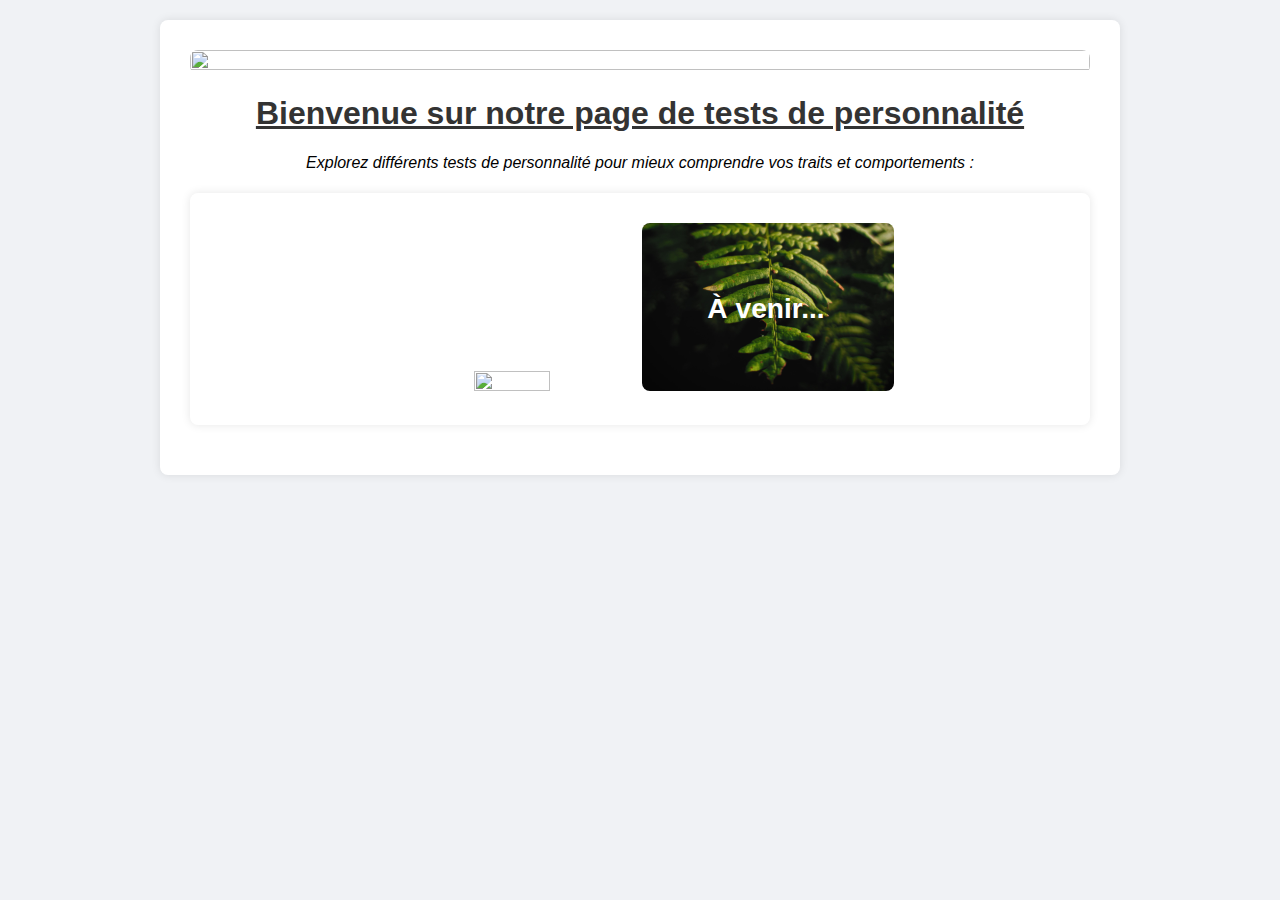
==== index.html @ b0ee5598 "Ajout image + correction bug" ====
<!DOCTYPE html>
<html lang="fr">
<head>
  <meta charset="UTF-8">
  <title>Tests de personnalité</title>
  <link rel="stylesheet" href="Style.css">
</head>
<body>
  <div class="container">
    <a href="https://www.youtube.com/@krushpoker"><img src="Krush bannière.jpg" width=100% height=100% href="https://www.youtube.com/@krushpoker"></a>
    <h1>Bienvenue sur notre page de tests de personnalité</h1>
    <h4>Explorez différents tests de personnalité pour mieux comprendre vos traits et comportements :</h4>

    <!-- Test 1: Perfectionnisme -->
    <div class="container">
      <a class="lien" href="Test de Perfectionnisme.html">
        <img src="Perfection.jpg" width="30%" height="30%">
        <div class="text1">Perfectionnisme</div>
      </a>
      <a class="lien" href="https://www.youtube.com/@krushpoker">
        <img src="Feuille.jpg" width="30%" height="30%">
        <div class="text2">À venir...</div>
      </a>
    </div>
  </div>
</body>
</html>
---- Style.css ----
body {
    font-family: 'Segoe UI', Tahoma, Geneva, Verdana, sans-serif;
    background: #f0f2f5;
    margin: 0;
    padding: 0;
    text-align: center;
  }
  
  .container {
    max-width: 900px;
    margin: 20px auto;
    background: #fff;
    padding: 30px;
    border-radius: 8px;
    box-shadow: 0 0 10px rgba(0,0,0,0.1);
    position: relative;
  }

  img {
    border-radius: 8px;
  }

  h1 {
    text-decoration: underline ;
    text-align: center;
    color: #333;
  }

  h2, h3 {
    text-align: center;
    color: #333;
  }
  
  h4 {
    text-align: center;
    font-style: italic;
    font-weight: 500;

  }

  p {
    line-height: 1.6;
    text-align: left; 

  }

  ul {
    text-align: left;
  }
  
  .question {
    background: #fafafa;
    padding: 15px;
    border-radius: 5px;
    margin-bottom: 15px;
    border: 1px solid #e0e0e0;
  }
  
  .question label {
    font-weight: bold;
    color: #555;
    display: block;
    margin-bottom: 8px;
  }
  
  input[type="range"] {
    width: 70%;
    margin: 10px 0;
  }
  
  .range-value {
    font-weight: bold;
    color: #007BFF;
  }
  
  button {
    display: block;
    margin: 20px auto;
    padding: 12px 20px;
    font-size: 16px;
    background: #007BFF;
    color: #fff;
    border: none;
    border-radius: 5px;
    cursor: pointer;
  }
  
  button:hover {
    background: #0056b3;
  }
  
  .result-section {
    margin-top: 30px;
    background: #e9f5ff;
    padding: 20px;
    border-radius: 5px;
    border: 1px solid #b3d7ff;
  }
  
  .result-category {
    margin-bottom: 15px;
  }
  
  .result-category h3 {
    margin: 0 0 5px;
    color: #007BFF;
  }
  
.lien {
  text-decoration: none;
}


.container  .text1 {
  position: absolute;
  top: 50%;
  left: 36%;
  transform: translate(-50%, -50%);
  color: white; /* Change la couleur pour qu'elle ressorte bien */
  font-size: 2.2vw;
  font-weight: bold;
}

.container  .text2 {
  position: absolute;
  top: 50%;
  left: 64%;
  transform: translate(-50%, -50%);
  color: white; /* Change la couleur pour qu'elle ressorte bien */
  font-size: 2.2vw;
  font-weight: bold;
}
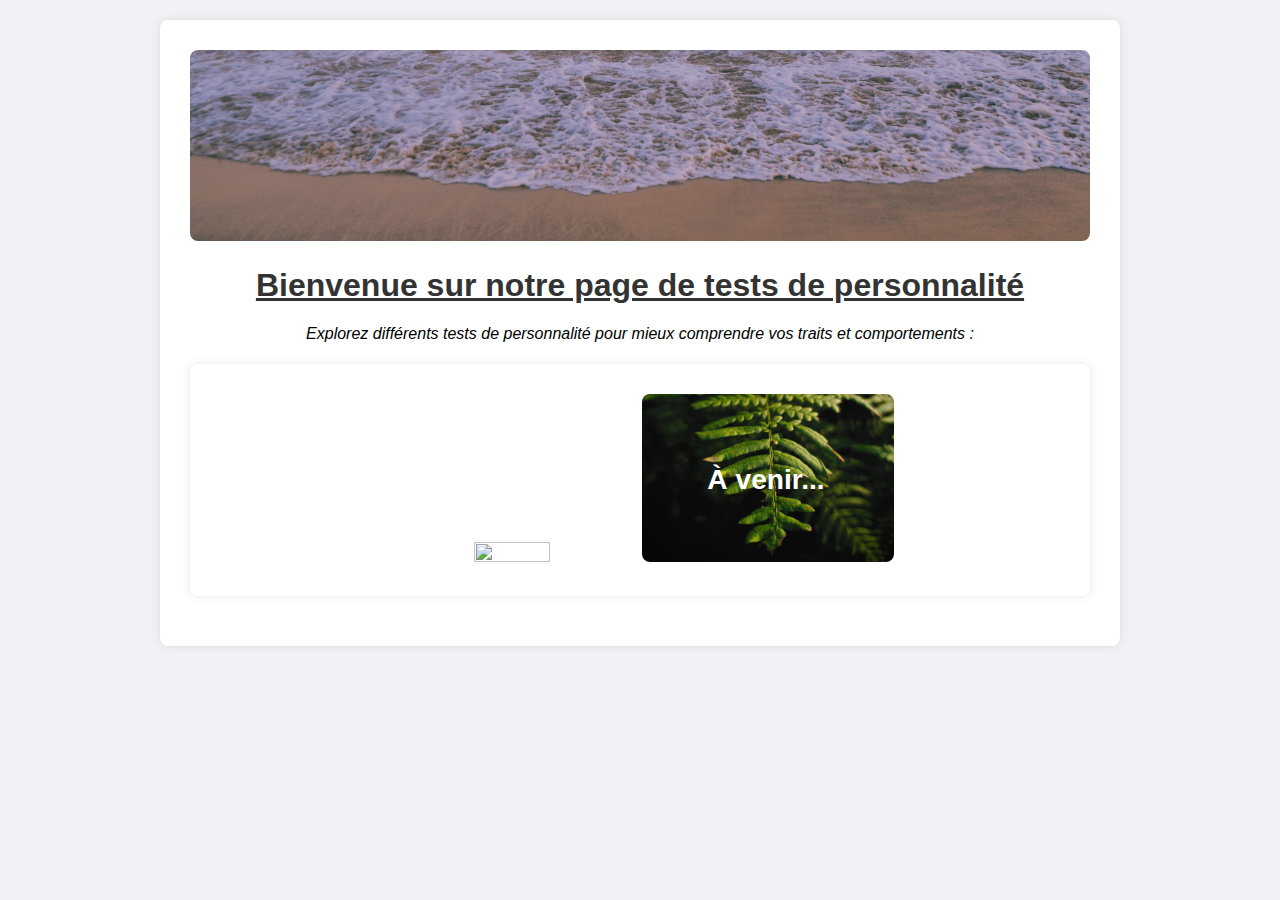
==== commit c9ea5afc: "Suppression de KRUSH" ====
--- a/index.html
+++ b/index.html
@@ -7,7 +7,7 @@
 </head>
 <body>
   <div class="container">
-    <a href="https://www.youtube.com/@krushpoker"><img src="Krush bannière.jpg" width=100% height=100% href="https://www.youtube.com/@krushpoker"></a>
+    <a href="https://www.youtube.com"><img src="Bannière.png" width=100% height=100% href="https://www.youtube.com"></a>
     <h1>Bienvenue sur notre page de tests de personnalité</h1>
     <h4>Explorez différents tests de personnalité pour mieux comprendre vos traits et comportements :</h4>
 
@@ -17,7 +17,7 @@
         <img src="Perfection.jpg" width="30%" height="30%">
         <div class="text1">Perfectionnisme</div>
       </a>
-      <a class="lien" href="https://www.youtube.com/@krushpoker">
+      <a class="lien" href="https://www.youtube.com">
         <img src="Feuille.jpg" width="30%" height="30%">
         <div class="text2">À venir...</div>
       </a>
